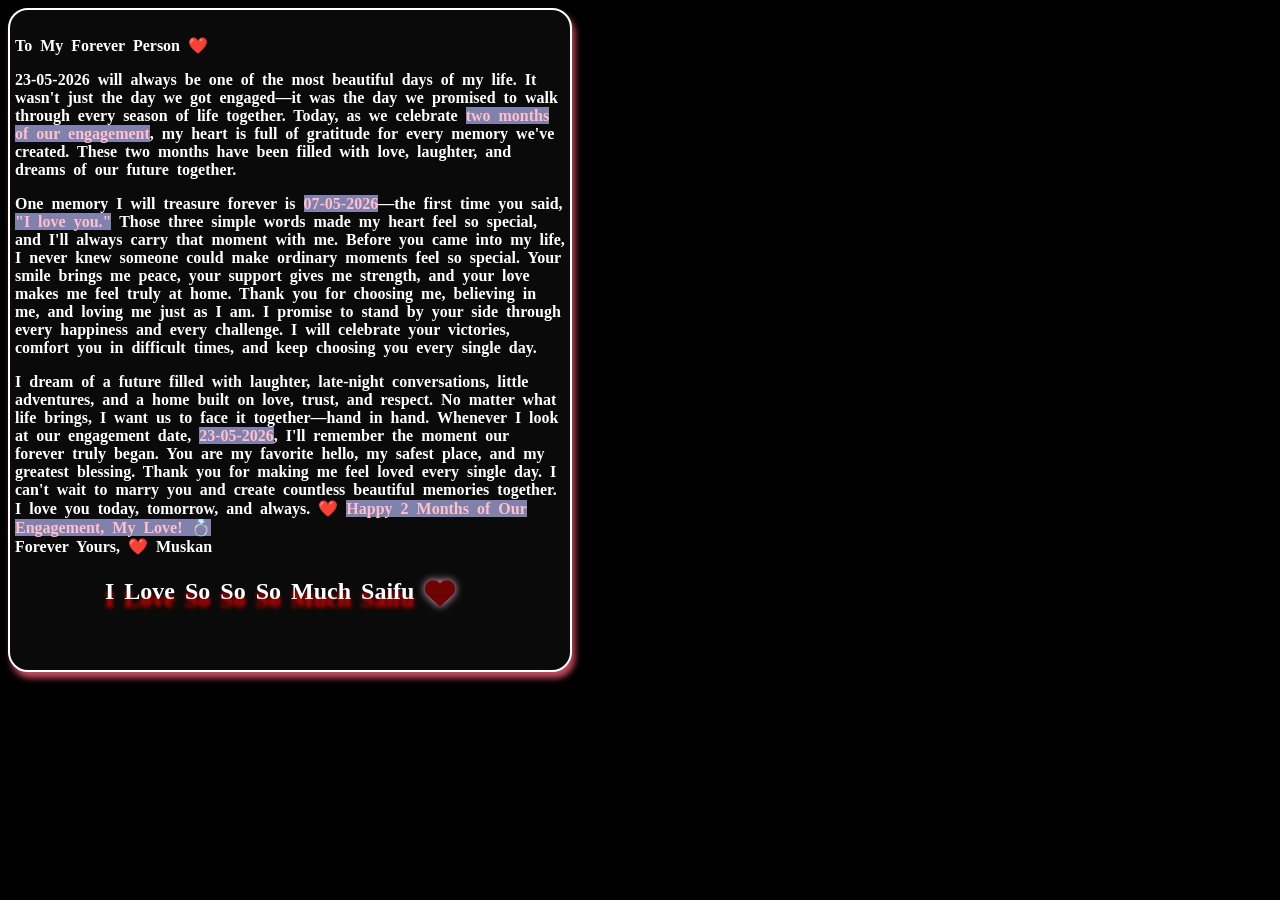
==== love.html @ 2e11c4c3 "love letter" ====
<!DOCTYPE html>
<html lang="en">
<head>
    <meta charset="UTF-8">
    <meta name="viewport" content="width=device-width, initial-scale=1.0">
    <title>love </title>
    <link rel="stylesheet" href="./css/love.css">
     <link rel="stylesheet" href="https://cdnjs.cloudflare.com/ajax/libs/font-awesome/6.7.1/css/all.min.css">
</head>
<body>
    <section class="parent">
        <div class="card">
           <h4>To My Forever Person ❤️<br>

<p>23-05-2026 will always be one of the most beautiful days of my life. It wasn't just the day we got engaged—it was the day we promised to walk through every season of life together.

Today, as we celebrate <b>two months of our engagement</b>, my heart is full of gratitude for every memory we've created. These two months have been filled with love, laughter, and dreams of our future together.</p>

<p>One memory I will treasure forever is <b>07-05-2026</b>—the first time you said, <b>"I love you."</b> Those three simple words made my heart feel so special, and I'll always carry that moment with me.

Before you came into my life, I never knew someone could make ordinary moments feel so special. Your smile brings me peace, your support gives me strength, and your love makes me feel truly at home.

Thank you for choosing me, believing in me, and loving me just as I am. I promise to stand by your side through every happiness and every challenge. I will celebrate your victories, comfort you in difficult times, and keep choosing you every single day.</p>

I dream of a future filled with laughter, late-night conversations, little adventures, and a home built on love, trust, and respect. No matter what life brings, I want us to face it together—hand in hand.

Whenever I look at our engagement date, <b>23-05-2026</b>, I'll remember the moment our forever truly began.

You are my favorite hello, my safest place, and my greatest blessing. Thank you for making me feel loved every single day. I can't wait to marry you and create countless beautiful memories together.

I love you today, tomorrow, and always. ❤️

<b>Happy 2 Months of Our Engagement, My Love! 💍</b>
<br>
Forever Yours,
❤️ Muskan
</h4>
<h2>I Love So So So Much Saifu </h2><i class="fa-solid fa-heart fa-beat-fade" style="color: rgb(109, 3, 2);"></i>
        </div>
    </section>
</body>
</html>
---- css/love.css ----
body{
    background-color: black;
}
.parent{
    width: 550px;
    height: 650px;
    border-radius: 20px;
    background-color: rgb(10, 10, 10);
    padding: 5px;
    border: 2px white solid;
    box-shadow: 3px 6px 6px rgb(198, 75, 95);
}
h4{
    color:white;
    word-spacing: 4px;
}
b{
    color: pink;
    background-color: rgb(129, 129, 174);
}
h2{ margin-left: 90px;
    color:white;
    word-spacing: 4px;
    text-shadow: 0  8PX 4PX red;
    position: relative;
    display: inline;
 
}
i{  position: absolute;
left:95px;
    margin-left: 330px;
    
    font-size: 30px;
    color: rgb(254, 6, 6);
    text-shadow: 0 0px 8px rgb(247, 192, 220);
}
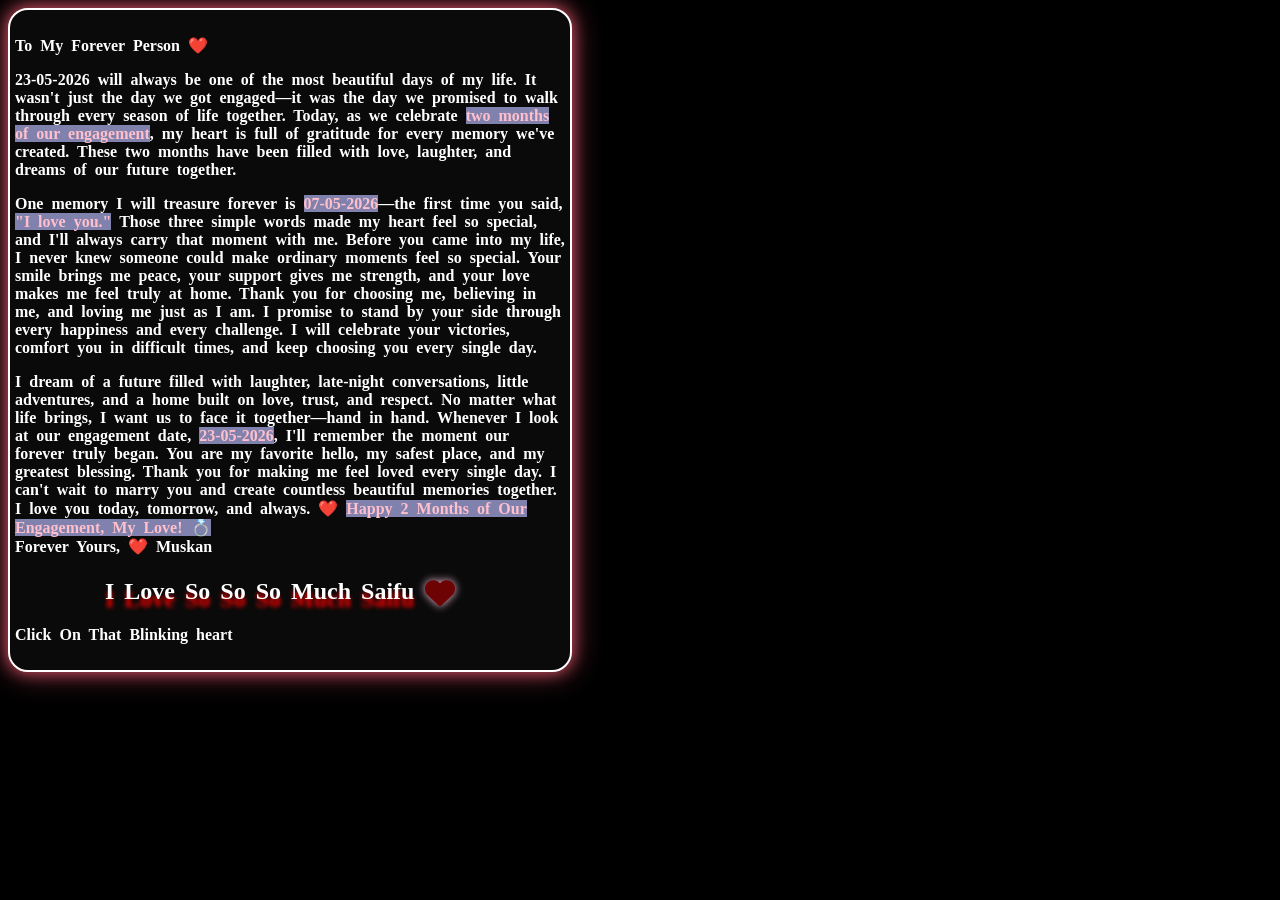
==== commit 0fcee9a0: "add one more file" ====
--- a/love.html
+++ b/love.html
@@ -35,7 +35,9 @@
 Forever Yours,
 ❤️ Muskan
 </h4>
-<h2>I Love So So So Much Saifu </h2><i class="fa-solid fa-heart fa-beat-fade" style="color: rgb(109, 3, 2);"></i>
+<h2>I Love So So So Much Saifu </h2>
+<a href="./love2.html"><i class="fa-solid fa-heart fa-beat-fade" style="color: rgb(109, 3, 2);"></i></a>
+<h4>Click On That Blinking heart</h4>
         </div>
     </section>
 </body>
--- a/css/love.css
+++ b/css/love.css
@@ -1,6 +1,7 @@
 body{
     background-color: black;
 }
+
 .parent{
     width: 550px;
     height: 650px;
@@ -8,29 +9,82 @@
     background-color: rgb(10, 10, 10);
     padding: 5px;
     border: 2px white solid;
-    box-shadow: 3px 6px 6px rgb(198, 75, 95);
+    box-shadow:
+    0 0 15px rgb(198,75,95),
+    0 0 30px rgba(198,75,95,.7);
 }
+.parent:hover{
+    transform:translateY(-5px);
+    box-shadow:
+    0 0 20px rgb(198,75,95),
+    0 0 40px rgba(198,75,95,.7);
+}
+
 h4{
     color:white;
     word-spacing: 4px;
 }
+
 b{
     color: pink;
     background-color: rgb(129, 129, 174);
 }
-h2{ margin-left: 90px;
+
+h2{
+    margin-left: 90px;
     color:white;
     word-spacing: 4px;
-    text-shadow: 0  8PX 4PX red;
+    text-shadow: 0 8px 4px red;
     position: relative;
     display: inline;
- 
 }
-i{  position: absolute;
-left:95px;
-    margin-left: 330px;
-    
-    font-size: 30px;
-    color: rgb(254, 6, 6);
-    text-shadow: 0 0px 8px rgb(247, 192, 220);
+
+i{
+    position: absolute;
+    left:95px;
+    margin-left:330px;
+    font-size:30px;
+    color:rgb(255, 69, 69);
+    text-shadow:0 0px 8px rgb(247, 192, 220);
+}
+
+/* ========================= */
+/* Mobile Responsive CSS */
+/* ========================= */
+
+@media (max-width: 768px){
+
+    .parent{
+        width:95%;
+        max-width:550px;
+        height:auto;
+        margin:20px auto;
+        padding:15px;
+        box-sizing:border-box;
+    }
+
+    h2{
+        margin-left:0;
+        display:block;
+        text-align:center;
+        font-size:24px;
+    }
+
+    i{
+        position:static;
+        display:block;
+        text-align:center;
+        margin:10px 0;
+        font-size:28px;
+    }
+
+    h4{
+        font-size:16px;
+        line-height:1.6;
+        word-spacing:2px;
+    }
+
+    b{
+        display:inline;
+    }
 }
